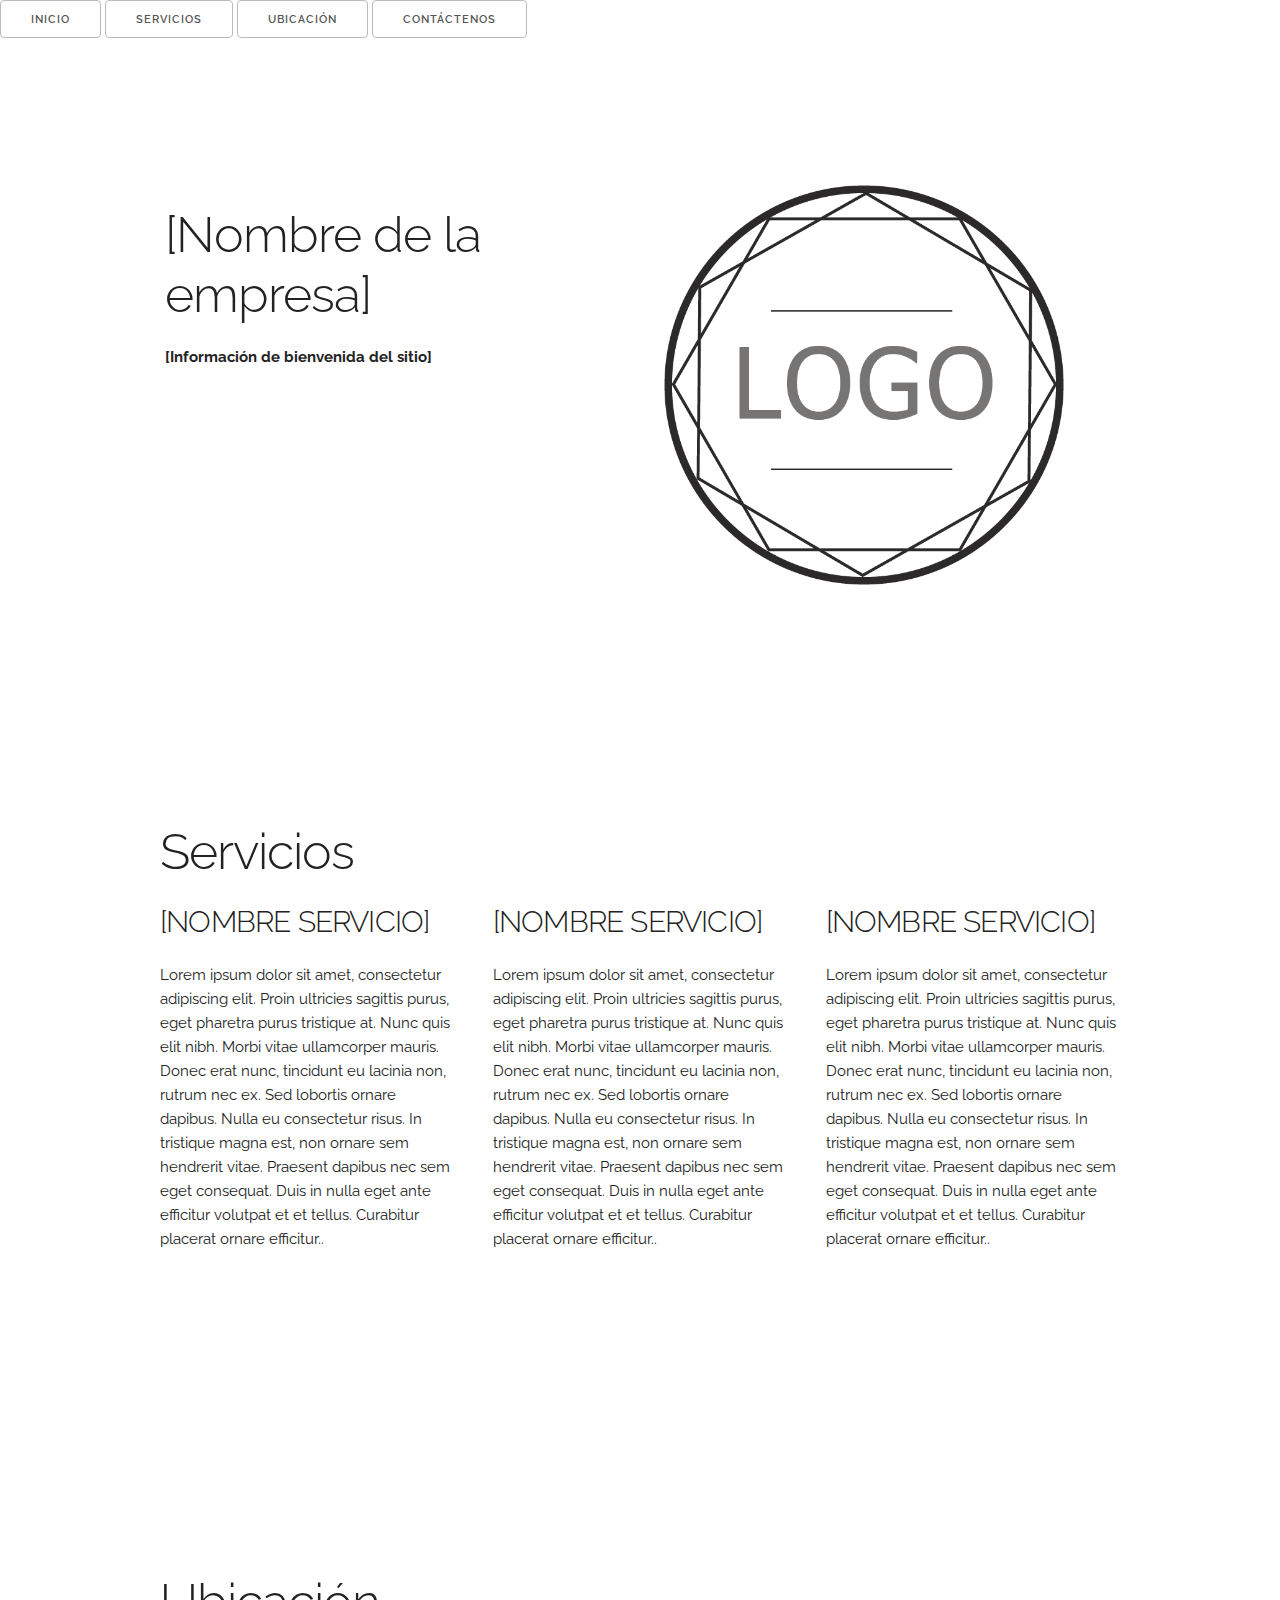
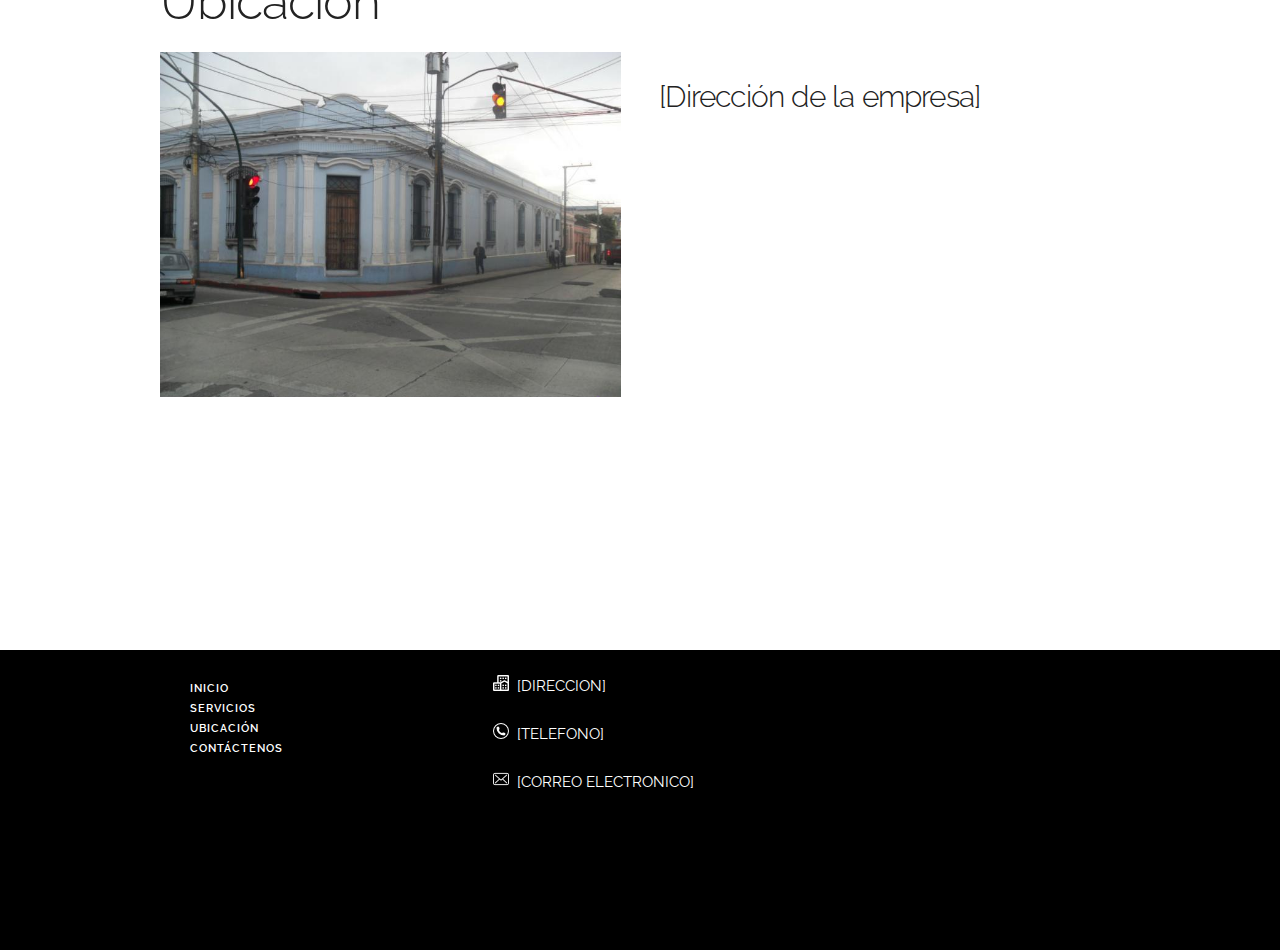
==== index.html @ 1cfb656a "Init commit" ====
<!DOCTYPE html>
<html>

<head>
    <meta charset="utf-8" />
    <meta http-equiv="X-UA-Compatible" content="IE=edge">
    <title>Page Title</title>
    <meta name="viewport" content="width=device-width, initial-scale=1">

    <link href="https://fonts.googleapis.com/css?family=Raleway:400,300,600" rel="stylesheet" type="text/css">

    <link rel="stylesheet" href="css/normalize.css">
    <link rel="stylesheet" href="css/skeleton.css">

    <link rel="stylesheet" href="css/styles.css">

    <link rel="icon" type="image/png" href="images/favicon.png">
</head>

<body cz-shortcut-listen="true">
    <nav>
        <a class="button" href="index.html">Inicio</a>
        <a class="button" href="#servicios">Servicios</a>
        <a class="button" href="#ubicacion">Ubicaci&oacute;n</a>
        <a class="button" href="contacto.html">Cont&aacute;ctenos</a>
    </nav>

    <section>
        <div class="section inicio">
            <div class="container">
                <div class="row">

                    <div class="one-half column">
                        <div class="principal">
                            <h1>[Nombre de la empresa]</h1>
                            <p>[Información de bienvenida del sitio]</p>
                        </div>

                    </div>
                    <div class="one-half column">
                        <div class="principal logo">
                            <img class="logo" src="images/logo.png" alt="logo" />
                        </div>
                    </div>
                </div>
            </div>
        </div>

        <div id="servicios" class="section servicios">
            <div class="container">
                <br>
                <br>
                <br>
                <h1>Servicios</h1>
                <div class="row">
                    <div class="one-third column value">
                        <h4 class="value-heading">[NOMBRE SERVICIO]</h4>
                        <p class="value-description">Lorem ipsum dolor sit amet, consectetur adipiscing elit. Proin ultricies sagittis purus, eget pharetra
                            purus tristique at. Nunc quis elit nibh. Morbi vitae ullamcorper mauris. Donec erat nunc, tincidunt
                            eu lacinia non, rutrum nec ex. Sed lobortis ornare dapibus. Nulla eu consectetur risus. In tristique
                            magna est, non ornare sem hendrerit vitae. Praesent dapibus nec sem eget consequat. Duis in nulla
                            eget ante efficitur volutpat et et tellus. Curabitur placerat ornare efficitur..
                        </p>
                    </div>
                    <div class="one-third column value">
                        <h4 class="value-heading">[NOMBRE SERVICIO]</h4>
                        <p class="value-description">Lorem ipsum dolor sit amet, consectetur adipiscing elit. Proin ultricies sagittis purus, eget pharetra
                            purus tristique at. Nunc quis elit nibh. Morbi vitae ullamcorper mauris. Donec erat nunc, tincidunt
                            eu lacinia non, rutrum nec ex. Sed lobortis ornare dapibus. Nulla eu consectetur risus. In tristique
                            magna est, non ornare sem hendrerit vitae. Praesent dapibus nec sem eget consequat. Duis in nulla
                            eget ante efficitur volutpat et et tellus. Curabitur placerat ornare efficitur..
                        </p>
                    </div>
                    <div class="one-third column value">
                        <h4 class="value-heading">[NOMBRE SERVICIO]</h4>
                        <p class="value-description">Lorem ipsum dolor sit amet, consectetur adipiscing elit. Proin ultricies sagittis purus, eget pharetra
                            purus tristique at. Nunc quis elit nibh. Morbi vitae ullamcorper mauris. Donec erat nunc, tincidunt
                            eu lacinia non, rutrum nec ex. Sed lobortis ornare dapibus. Nulla eu consectetur risus. In tristique
                            magna est, non ornare sem hendrerit vitae. Praesent dapibus nec sem eget consequat. Duis in nulla
                            eget ante efficitur volutpat et et tellus. Curabitur placerat ornare efficitur..
                        </p>
                    </div>
                </div>

            </div>
        </div>

        <div id="ubicacion" class="section ubicacion">
            <div class="container">
                <br>
                <br>
                <br>
                <h1>Ubicaci&oacute;n</h1>
                <div class="row">
                    <div class="one-half column value">
                        <img class="u-max-full-width" src="images/ubicacion.jpg" alt="ubicacion" />
                    </div>
                    <div class="one-half column value">
                        <p>

                            <h4>
                                [Direcci&oacute;n de la empresa]
                            </h4>
                        </p>
                    </div>

                </div>
            </div>
        </div>

    </section>
    <footer>
        <div class="container">
            <div class="row">
                <div class="one-third column menuBottom">
                    <ul>
                        <li>
                            <a href="index.html">
                                <input type="button" class="button" value="Inicio">
                            </a>
                        </li>
                        <li>
                            <a href="#servicios">
                                <input type="button" class="button" value="Servicios">
                            </a>
                        </li>
                        <li>
                            <a href="#ubicacion">
                                <input type="button" class="button" value="Ubicaci&oacute;n">
                            </a>
                        </li>
                        <li>
                            <a href="./contacto.html">
                                <input type="button" class="button" value="Cont&aacute;ctenos">
                            </a>
                        </li>
                    </ul>
                </div>
                <div class="one-third column contactoFoot">
                    <br>
                    <img src="./images/office-buildings.png" />&nbsp; [DIRECCION]
                    <br>
                    <br>
                    <img src="./images/phone-symbol-in-a-circle.png" />&nbsp; [TELEFONO]
                    <br>
                    <br>
                    <img src="./images/envelope.png" />&nbsp; [CORREO ELECTRONICO]
                </div>
            </div>
        </div>
    </footer>
</body>

</html>
---- css/skeleton.css ----
/*
* Skeleton V2.0.4
* Copyright 2014, Dave Gamache
* www.getskeleton.com
* Free to use under the MIT license.
* http://www.opensource.org/licenses/mit-license.php
* 12/29/2014
*/


/* Table of contents
––––––––––––––––––––––––––––––––––––––––––––––––––
- Grid
- Base Styles
- Typography
- Links
- Buttons
- Forms
- Lists
- Code
- Tables
- Spacing
- Utilities
- Clearing
- Media Queries
*/


/* Grid
–––––––––––––––––––––––––––––––––––––––––––––––––– */
.container {
  position: relative;
  width: 100%;
  max-width: 960px;
  margin: 0 auto;
  padding: 0 20px;
  box-sizing: border-box; }
.column,
.columns {
  width: 100%;
  float: left;
  box-sizing: border-box; }

/* For devices larger than 400px */
@media (min-width: 400px) {
  .container {
    width: 85%;
    padding: 0; }
}

/* For devices larger than 550px */
@media (min-width: 550px) {
  .container {
    width: 80%; }
  .column,
  .columns {
    margin-left: 4%; }
  .column:first-child,
  .columns:first-child {
    margin-left: 0; }

  .one.column,
  .one.columns                    { width: 4.66666666667%; }
  .two.columns                    { width: 13.3333333333%; }
  .three.columns                  { width: 22%;            }
  .four.columns                   { width: 30.6666666667%; }
  .five.columns                   { width: 39.3333333333%; }
  .six.columns                    { width: 48%;            }
  .seven.columns                  { width: 56.6666666667%; }
  .eight.columns                  { width: 65.3333333333%; }
  .nine.columns                   { width: 74.0%;          }
  .ten.columns                    { width: 82.6666666667%; }
  .eleven.columns                 { width: 91.3333333333%; }
  .twelve.columns                 { width: 100%; margin-left: 0; }

  .one-third.column               { width: 30.6666666667%; }
  .two-thirds.column              { width: 65.3333333333%; }

  .one-half.column                { width: 48%; }

  /* Offsets */
  .offset-by-one.column,
  .offset-by-one.columns          { margin-left: 8.66666666667%; }
  .offset-by-two.column,
  .offset-by-two.columns          { margin-left: 17.3333333333%; }
  .offset-by-three.column,
  .offset-by-three.columns        { margin-left: 26%;            }
  .offset-by-four.column,
  .offset-by-four.columns         { margin-left: 34.6666666667%; }
  .offset-by-five.column,
  .offset-by-five.columns         { margin-left: 43.3333333333%; }
  .offset-by-six.column,
  .offset-by-six.columns          { margin-left: 52%;            }
  .offset-by-seven.column,
  .offset-by-seven.columns        { margin-left: 60.6666666667%; }
  .offset-by-eight.column,
  .offset-by-eight.columns        { margin-left: 69.3333333333%; }
  .offset-by-nine.column,
  .offset-by-nine.columns         { margin-left: 78.0%;          }
  .offset-by-ten.column,
  .offset-by-ten.columns          { margin-left: 86.6666666667%; }
  .offset-by-eleven.column,
  .offset-by-eleven.columns       { margin-left: 95.3333333333%; }

  .offset-by-one-third.column,
  .offset-by-one-third.columns    { margin-left: 34.6666666667%; }
  .offset-by-two-thirds.column,
  .offset-by-two-thirds.columns   { margin-left: 69.3333333333%; }

  .offset-by-one-half.column,
  .offset-by-one-half.columns     { margin-left: 52%; }

}


/* Base Styles
–––––––––––––––––––––––––––––––––––––––––––––––––– */
/* NOTE
html is set to 62.5% so that all the REM measurements throughout Skeleton
are based on 10px sizing. So basically 1.5rem = 15px :) */
html {
  font-size: 62.5%; }
body {
  font-size: 1.5em; /* currently ems cause chrome bug misinterpreting rems on body element */
  line-height: 1.6;
  font-weight: 400;
  font-family: "Raleway", "HelveticaNeue", "Helvetica Neue", Helvetica, Arial, sans-serif;
  color: #222; }


/* Typography
–––––––––––––––––––––––––––––––––––––––––––––––––– */
h1, h2, h3, h4, h5, h6 {
  margin-top: 0;
  margin-bottom: 2rem;
  font-weight: 300; }
h1 { font-size: 4.0rem; line-height: 1.2;  letter-spacing: -.1rem;}
h2 { font-size: 3.6rem; line-height: 1.25; letter-spacing: -.1rem; }
h3 { font-size: 3.0rem; line-height: 1.3;  letter-spacing: -.1rem; }
h4 { font-size: 2.4rem; line-height: 1.35; letter-spacing: -.08rem; }
h5 { font-size: 1.8rem; line-height: 1.5;  letter-spacing: -.05rem; }
h6 { font-size: 1.5rem; line-height: 1.6;  letter-spacing: 0; }

/* Larger than phablet */
@media (min-width: 550px) {
  h1 { font-size: 5.0rem; }
  h2 { font-size: 4.2rem; }
  h3 { font-size: 3.6rem; }
  h4 { font-size: 3.0rem; }
  h5 { font-size: 2.4rem; }
  h6 { font-size: 1.5rem; }
}

p {
  margin-top: 0; }


/* Links
–––––––––––––––––––––––––––––––––––––––––––––––––– */
a {
  color: #1EAEDB; }
a:hover {
  color: #0FA0CE; }


/* Buttons
–––––––––––––––––––––––––––––––––––––––––––––––––– */
.button,
button,
input[type="submit"],
input[type="reset"],
input[type="button"] {
  display: inline-block;
  height: 38px;
  padding: 0 30px;
  color: #555;
  text-align: center;
  font-size: 11px;
  font-weight: 600;
  line-height: 38px;
  letter-spacing: .1rem;
  text-transform: uppercase;
  text-decoration: none;
  white-space: nowrap;
  background-color: transparent;
  border-radius: 4px;
  border: 1px solid #bbb;
  cursor: pointer;
  box-sizing: border-box; }
.button:hover,
button:hover,
input[type="submit"]:hover,
input[type="reset"]:hover,
input[type="button"]:hover,
.button:focus,
button:focus,
input[type="submit"]:focus,
input[type="reset"]:focus,
input[type="button"]:focus {
  color: #333;
  border-color: #888;
  outline: 0; }
.button.button-primary,
button.button-primary,
input[type="submit"].button-primary,
input[type="reset"].button-primary,
input[type="button"].button-primary {
  color: #FFF;
  background-color: #33C3F0;
  border-color: #33C3F0; }
.button.button-primary:hover,
button.button-primary:hover,
input[type="submit"].button-primary:hover,
input[type="reset"].button-primary:hover,
input[type="button"].button-primary:hover,
.button.button-primary:focus,
button.button-primary:focus,
input[type="submit"].button-primary:focus,
input[type="reset"].button-primary:focus,
input[type="button"].button-primary:focus {
  color: #FFF;
  background-color: #1EAEDB;
  border-color: #1EAEDB; }


/* Forms
–––––––––––––––––––––––––––––––––––––––––––––––––– */
input[type="email"],
input[type="number"],
input[type="search"],
input[type="text"],
input[type="tel"],
input[type="url"],
input[type="password"],
textarea,
select {
  height: 38px;
  padding: 6px 10px; /* The 6px vertically centers text on FF, ignored by Webkit */
  background-color: #fff;
  border: 1px solid #D1D1D1;
  border-radius: 4px;
  box-shadow: none;
  box-sizing: border-box; }
/* Removes awkward default styles on some inputs for iOS */
input[type="email"],
input[type="number"],
input[type="search"],
input[type="text"],
input[type="tel"],
input[type="url"],
input[type="password"],
textarea {
  -webkit-appearance: none;
     -moz-appearance: none;
          appearance: none; }
textarea {
  min-height: 65px;
  padding-top: 6px;
  padding-bottom: 6px; }
input[type="email"]:focus,
input[type="number"]:focus,
input[type="search"]:focus,
input[type="text"]:focus,
input[type="tel"]:focus,
input[type="url"]:focus,
input[type="password"]:focus,
textarea:focus,
select:focus {
  border: 1px solid #33C3F0;
  outline: 0; }
label,
legend {
  display: block;
  margin-bottom: .5rem;
  font-weight: 600; }
fieldset {
  padding: 0;
  border-width: 0; }
input[type="checkbox"],
input[type="radio"] {
  display: inline; }
label > .label-body {
  display: inline-block;
  margin-left: .5rem;
  font-weight: normal; }


/* Lists
–––––––––––––––––––––––––––––––––––––––––––––––––– */
ul {
  list-style: circle inside; }
ol {
  list-style: decimal inside; }
ol, ul {
  padding-left: 0;
  margin-top: 0; }
ul ul,
ul ol,
ol ol,
ol ul {
  margin: 1.5rem 0 1.5rem 3rem;
  font-size: 90%; }
li {
  margin-bottom: 1rem; }


/* Code
–––––––––––––––––––––––––––––––––––––––––––––––––– */
code {
  padding: .2rem .5rem;
  margin: 0 .2rem;
  font-size: 90%;
  white-space: nowrap;
  background: #F1F1F1;
  border: 1px solid #E1E1E1;
  border-radius: 4px; }
pre > code {
  display: block;
  padding: 1rem 1.5rem;
  white-space: pre; }


/* Tables
–––––––––––––––––––––––––––––––––––––––––––––––––– */
th,
td {
  padding: 12px 15px;
  text-align: left;
  border-bottom: 1px solid #E1E1E1; }
th:first-child,
td:first-child {
  padding-left: 0; }
th:last-child,
td:last-child {
  padding-right: 0; }


/* Spacing
–––––––––––––––––––––––––––––––––––––––––––––––––– */
button,
.button {
  margin-bottom: 1rem; }
input,
textarea,
select,
fieldset {
  margin-bottom: 1.5rem; }
pre,
blockquote,
dl,
figure,
table,
p,
ul,
ol,
form {
  margin-bottom: 2.5rem; }


/* Utilities
–––––––––––––––––––––––––––––––––––––––––––––––––– */
.u-full-width {
  width: 100%;
  box-sizing: border-box; }
.u-max-full-width {
  max-width: 100%;
  box-sizing: border-box; }
.u-pull-right {
  float: right; }
.u-pull-left {
  float: left; }


/* Misc
–––––––––––––––––––––––––––––––––––––––––––––––––– */
hr {
  margin-top: 3rem;
  margin-bottom: 3.5rem;
  border-width: 0;
  border-top: 1px solid #E1E1E1; }


/* Clearing
–––––––––––––––––––––––––––––––––––––––––––––––––– */

/* Self Clearing Goodness */
.container:after,
.row:after,
.u-cf {
  content: "";
  display: table;
  clear: both; }


/* Media Queries
–––––––––––––––––––––––––––––––––––––––––––––––––– */
/*
Note: The best way to structure the use of media queries is to create the queries
near the relevant code. For example, if you wanted to change the styles for buttons
on small devices, paste the mobile query code up in the buttons section and style it
there.
*/


/* Larger than mobile */
@media (min-width: 400px) {}

/* Larger than phablet (also point when grid becomes active) */
@media (min-width: 550px) {}

/* Larger than tablet */
@media (min-width: 750px) {}

/* Larger than desktop */
@media (min-width: 1000px) {}

/* Larger than Desktop HD */
@media (min-width: 1200px) {}
---- css/styles.css ----
/**
Hoja de estilos personalizados para el proyecto

Julio Alan Vidaurre 
alan.vidaurre@gmail.com
**/

nav {
    position: fixed;
    left: 0;
    top: 0;
    z-index: 5200;
    background-color:#fff;
    width: 100%;
    vertical-align: middle;
}

nav a {
    top:2px;
    padding: 10px;
}

nav a:hover {
    background-color: azure;
}

footer {
    background-color: black;
    color: #fff;
    height: 30rem;
}

.principal {
   position: relative;
   display: block;
   top: 20rem;
   padding: 5px;
   font-weight: bold;
}

.principa.logo {
    position: relative;
    display: block;
    height: auto;
}

.imagen {
    display: block;
    position: relative;
    width: 100%;
    height: 75rem;
    filter: opacity(0.6);

}

.logo {
    display: block;
    position: relative;
    width: 400px;
    top: 90px;
}

.imagenUbicacion {
    padding: 10px;
    left: 2rem;
    border-radius: 10px;
    filter: blur(4px) grayscale(90%);

}

.section.inicio {
    background-image: url("../images/titulo.jpg");
    background-size: 2000px 600px;
    background-repeat: repeat;

    height: 75rem;
}

.section.servicios {
    height: 75rem;
}

.section.ubicacion {
    height: 75rem;
}

.menuBottom {
    position: relative;
    display: block;
    top: 20px;
}

.menuBottom ul {
    list-style-type: none;
}

.menuBottom ul li {
    height: 10px;
}

.menuBottom ul li input{
    border-style: none;
    color: #fff;   
}

.menuBottom ul li input:hover{
    color: #3C5F61; 
}

.contactoFoot {
    position: relative;
    display: inline-block;
}
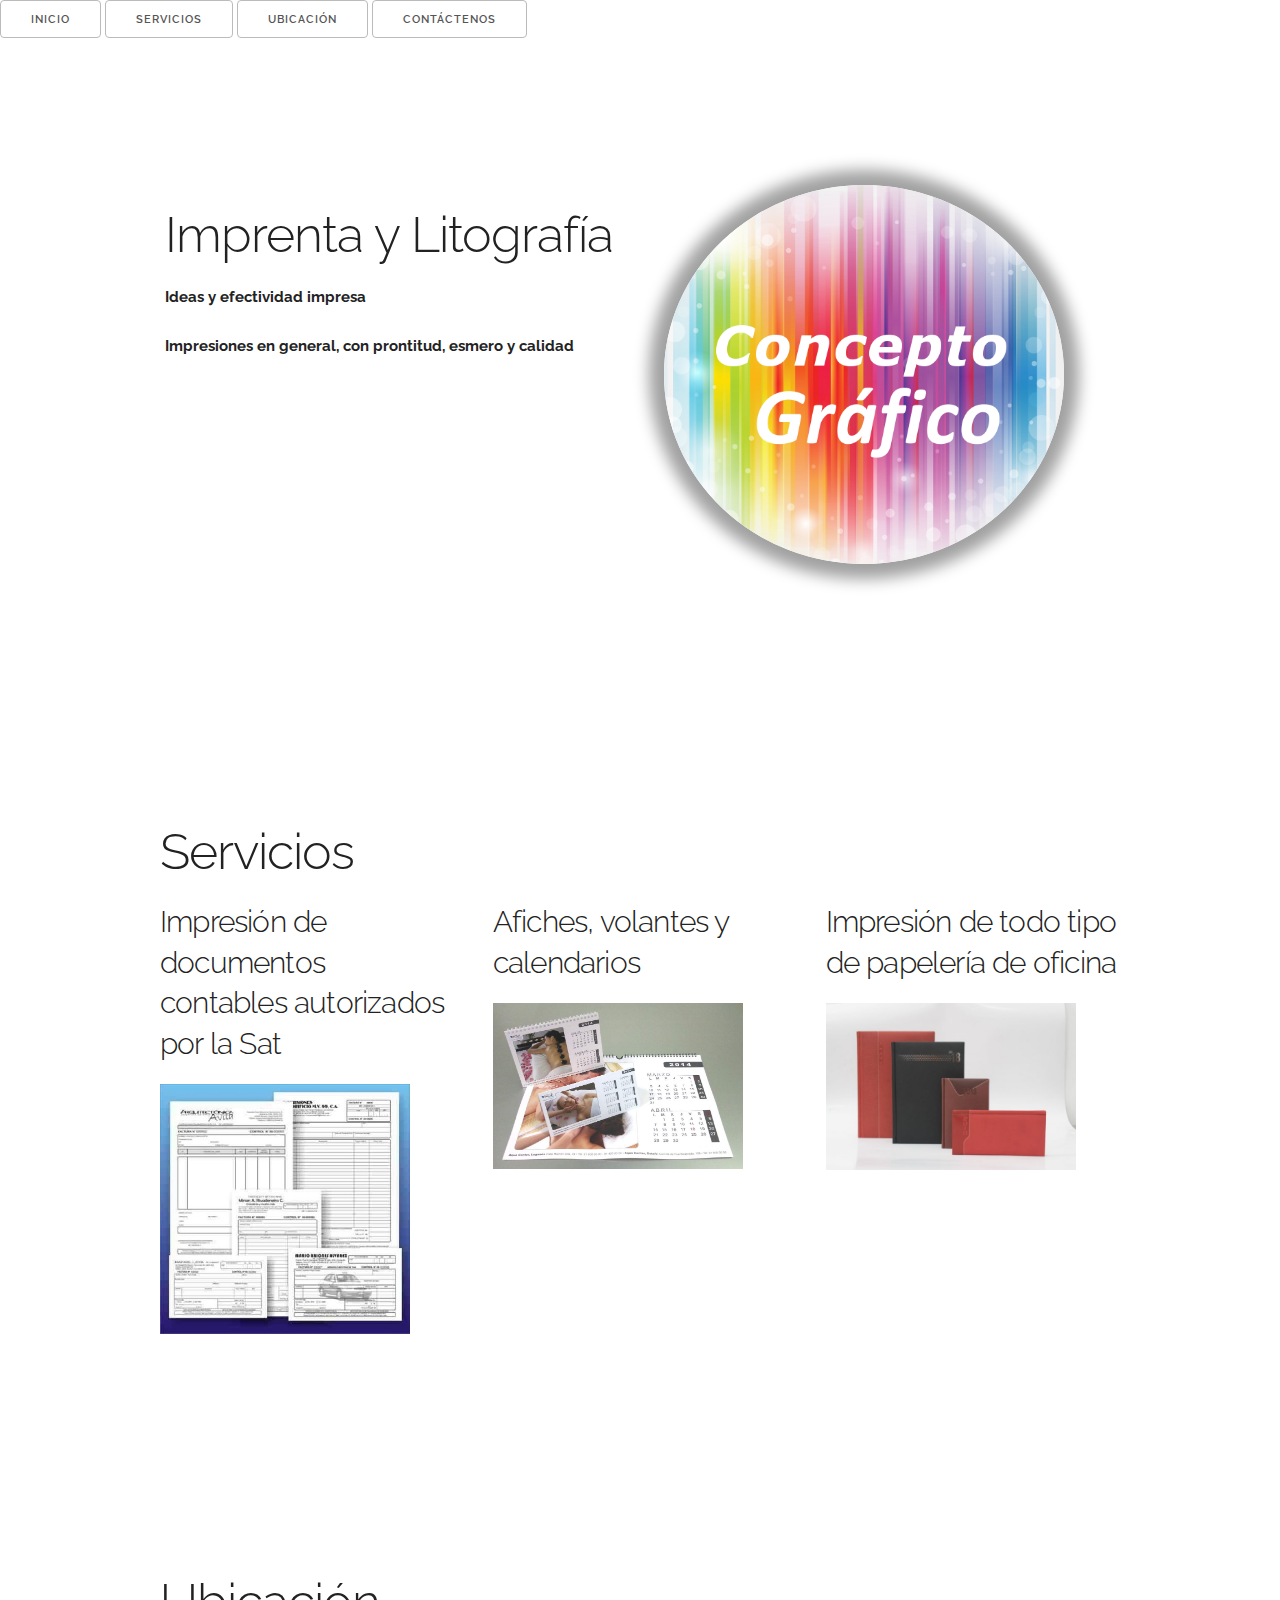
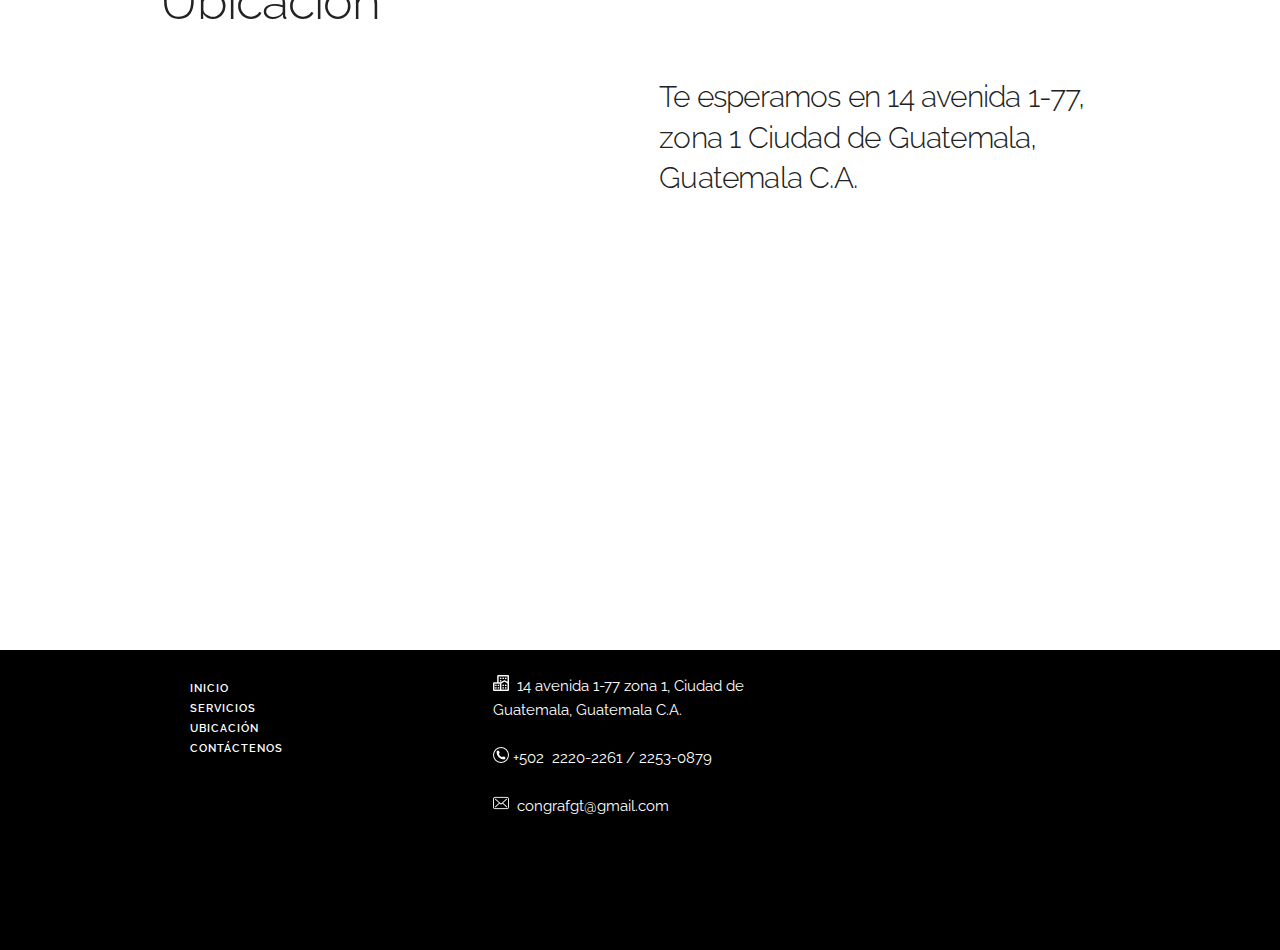
==== commit 4aeb5f35: "Se agrega el contenido del sitio" ====
--- a/index.html
+++ b/index.html
@@ -4,7 +4,7 @@
 <head>
     <meta charset="utf-8" />
     <meta http-equiv="X-UA-Compatible" content="IE=edge">
-    <title>Page Title</title>
+    <title>Concepto Gr&aacute;fico</title>
     <meta name="viewport" content="width=device-width, initial-scale=1">
 
     <link href="https://fonts.googleapis.com/css?family=Raleway:400,300,600" rel="stylesheet" type="text/css">
@@ -32,14 +32,16 @@
 
                     <div class="one-half column">
                         <div class="principal">
-                            <h1>[Nombre de la empresa]</h1>
-                            <p>[Información de bienvenida del sitio]</p>
+                            
+                            <h1>Imprenta y Litograf&iacute;a</h1>
+                            <p>Ideas y efectividad impresa</p>
+                            <p>Impresiones en general, con prontitud, esmero y calidad</p>
                         </div>
 
                     </div>
                     <div class="one-half column">
                         <div class="principal logo">
-                            <img class="logo" src="images/logo.png" alt="logo" />
+                            <img class="logo2" src="images/logo.png" alt="logo" />
                         </div>
                     </div>
                 </div>
@@ -52,32 +54,21 @@
                 <br>
                 <br>
                 <h1>Servicios</h1>
+                
                 <div class="row">
                     <div class="one-third column value">
-                        <h4 class="value-heading">[NOMBRE SERVICIO]</h4>
-                        <p class="value-description">Lorem ipsum dolor sit amet, consectetur adipiscing elit. Proin ultricies sagittis purus, eget pharetra
-                            purus tristique at. Nunc quis elit nibh. Morbi vitae ullamcorper mauris. Donec erat nunc, tincidunt
-                            eu lacinia non, rutrum nec ex. Sed lobortis ornare dapibus. Nulla eu consectetur risus. In tristique
-                            magna est, non ornare sem hendrerit vitae. Praesent dapibus nec sem eget consequat. Duis in nulla
-                            eget ante efficitur volutpat et et tellus. Curabitur placerat ornare efficitur..
+                        <h4 class="value-heading">Impresi&oacute;n de documentos contables autorizados por la Sat</h4>
+                        <img class="servCalendario" src="images/recibos.jpg" alt="recibos"/>
+                    </div>
+                    <div class="one-third column value">
+                        <h4 class="value-heading">Afiches, volantes y calendarios</h4>
+                        <p class="value-description">
+                            <img class="servCalendario" src="images/calendarios.jpg" alt="calendarios"/>
                         </p>
                     </div>
                     <div class="one-third column value">
-                        <h4 class="value-heading">[NOMBRE SERVICIO]</h4>
-                        <p class="value-description">Lorem ipsum dolor sit amet, consectetur adipiscing elit. Proin ultricies sagittis purus, eget pharetra
-                            purus tristique at. Nunc quis elit nibh. Morbi vitae ullamcorper mauris. Donec erat nunc, tincidunt
-                            eu lacinia non, rutrum nec ex. Sed lobortis ornare dapibus. Nulla eu consectetur risus. In tristique
-                            magna est, non ornare sem hendrerit vitae. Praesent dapibus nec sem eget consequat. Duis in nulla
-                            eget ante efficitur volutpat et et tellus. Curabitur placerat ornare efficitur..
-                        </p>
-                    </div>
-                    <div class="one-third column value">
-                        <h4 class="value-heading">[NOMBRE SERVICIO]</h4>
-                        <p class="value-description">Lorem ipsum dolor sit amet, consectetur adipiscing elit. Proin ultricies sagittis purus, eget pharetra
-                            purus tristique at. Nunc quis elit nibh. Morbi vitae ullamcorper mauris. Donec erat nunc, tincidunt
-                            eu lacinia non, rutrum nec ex. Sed lobortis ornare dapibus. Nulla eu consectetur risus. In tristique
-                            magna est, non ornare sem hendrerit vitae. Praesent dapibus nec sem eget consequat. Duis in nulla
-                            eget ante efficitur volutpat et et tellus. Curabitur placerat ornare efficitur..
+                        <h4 class="value-heading">Impresi&oacute;n de todo tipo de papeler&iacute;a de oficina</h4>
+                        <img class="servCalendario" src="images/agendas.jpg" alt="agendas"/>
                         </p>
                     </div>
                 </div>
@@ -93,13 +84,13 @@
                 <h1>Ubicaci&oacute;n</h1>
                 <div class="row">
                     <div class="one-half column value">
-                        <img class="u-max-full-width" src="images/ubicacion.jpg" alt="ubicacion" />
+                            <iframe src="https://www.google.com/maps/embed?pb=!1m18!1m12!1m3!1d3860.1507063291065!2d-90.50391628539889!3d14.647385179855885!2m3!1f0!2f0!3f0!3m2!1i1024!2i768!4f13.1!3m3!1m2!1s0x8589a271f0f0e9c9%3A0x9e242a8d01b8cf16!2s14+Avenida+%26+1+A+Calle%2C+Guatemala!5e0!3m2!1ses-419!2sgt!4v1536432251375" width="400" height="300" frameborder="0" style="border:0" allowfullscreen></iframe>
                     </div>
                     <div class="one-half column value">
                         <p>
 
                             <h4>
-                                [Direcci&oacute;n de la empresa]
+                                Te esperamos en 14 avenida 1-77, zona 1 Ciudad de Guatemala, Guatemala C.A.
                             </h4>
                         </p>
                     </div>
@@ -138,13 +129,13 @@
                 </div>
                 <div class="one-third column contactoFoot">
                     <br>
-                    <img src="./images/office-buildings.png" />&nbsp; [DIRECCION]
+                    <img src="./images/office-buildings.png" />&nbsp; 14 avenida 1-77 zona 1, Ciudad de Guatemala, Guatemala C.A.
                     <br>
                     <br>
-                    <img src="./images/phone-symbol-in-a-circle.png" />&nbsp; [TELEFONO]
+                    <img src="./images/phone-symbol-in-a-circle.png" />&nbsp;+502&nbsp; 2220-2261 / 2253-0879
                     <br>
                     <br>
-                    <img src="./images/envelope.png" />&nbsp; [CORREO ELECTRONICO]
+                    <img src="./images/envelope.png" />&nbsp; congrafgt@gmail.com
                 </div>
             </div>
         </div>
--- a/css/styles.css
+++ b/css/styles.css
@@ -60,6 +60,26 @@
     top: 90px;
 }
 
+.logo2 {
+    display: block;
+    position: relative;
+    width: 400px;
+    top: 90px;
+    border-radius:50%;
+    box-shadow: 0px 0px 15px 15px #A1A1A1;
+}
+
+.servCalendario {
+width: 25rem;
+}
+
+.servCalendario:hover {
+    transform:scale(1.3);
+    -webkit-transform:scale(1.3);
+    -o-transform: scale(1.3);
+    -moz-transform: scale(1.3);
+}
+
 .imagenUbicacion {
     padding: 10px;
     left: 2rem;
@@ -110,4 +130,28 @@
 .contactoFoot {
     position: relative;
     display: inline-block;
+}
+
+@keyframes zoomServicio {
+    10% { transform: scale(1.1);}
+    50% { transform: scale(1.3);}
+    100% { transform: scale(1.5);}
+}
+
+@-webkit-keyframes zoomServicio {
+    10% { -webkit-transform: scale(1.1);}
+    50% { -webkit-transform: scale(1.3);}
+    100% { -webkit-transform: scale(1.5);}
+}
+
+@-o-keyframes zoomServicio {
+    10% { -o-transform: scale(1.1);}
+    50% { -o-transform: scale(1.3);}
+    100% { -o-transform: scale(1.5);}
+}
+
+@-moz-keyframes zoomServicio {
+    10% { -moz-transform: scale(1.1);}
+    50% { -moz-transform: scale(1.3);}
+    100% { -moz-transform: scale(1.5);}
 }